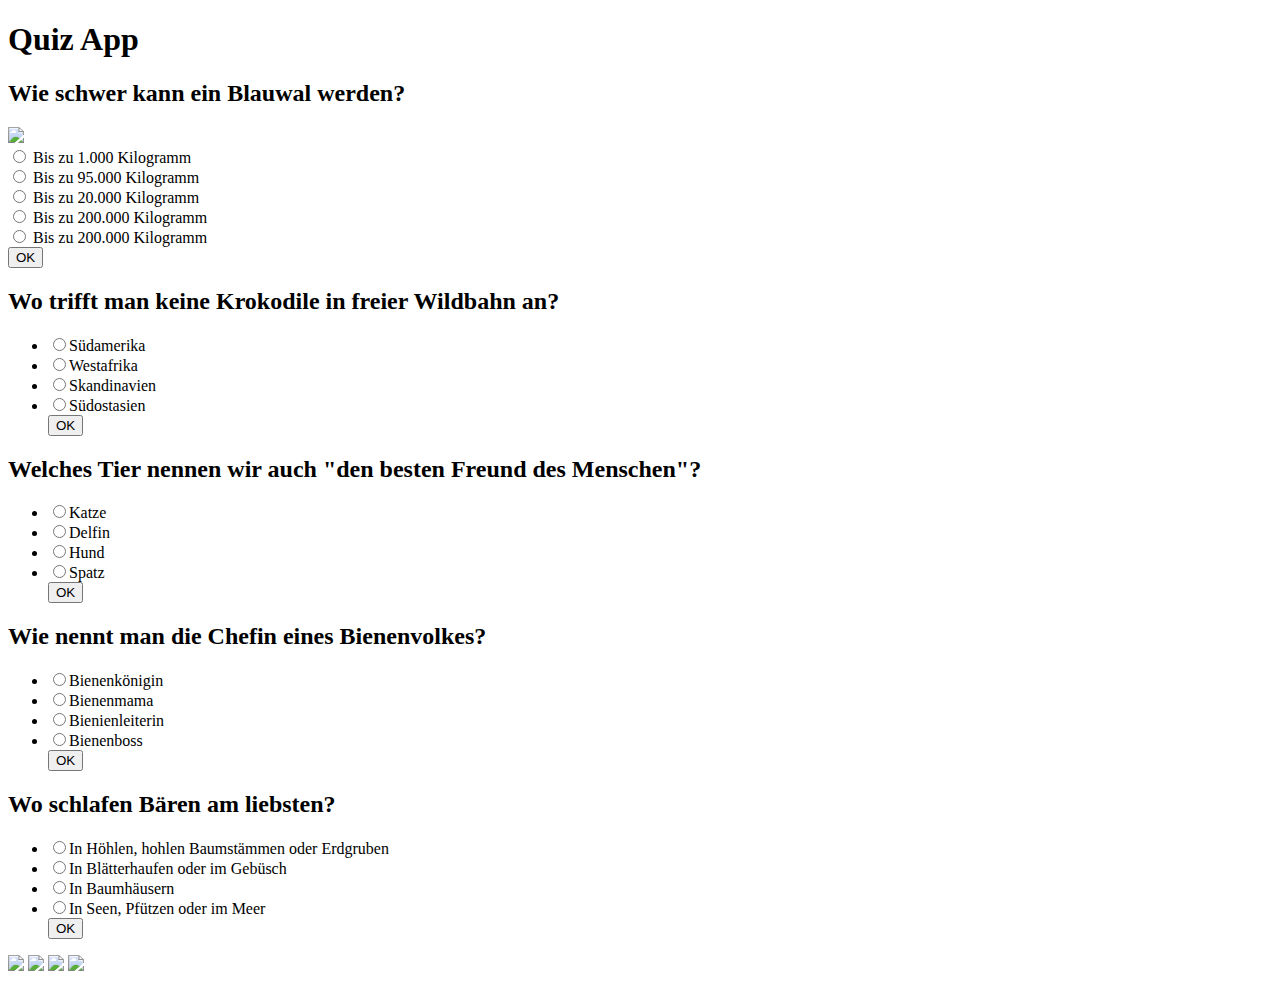
==== src/index.html @ 11fd5def "new directories" ====
<!DOCTYPE html>
<html lang="en">
<head>
    <meta charset="UTF-8">
    <meta http-equiv="X-UA-Compatible" content="IE=edge">
    <meta name="viewport" content="width=device-width, initial-scale=1.0">
    <title>Document</title>
    <link rel="stylesheet" href="styles.css">
  
</head>
<body>
    <header>
        <h1>Quiz App </h1>
    </header>
    <nav></nav>
    <main>
        
        <section class="question_cards">
            
            <h2 class="question_title"> Wie schwer kann ein Blauwal werden?</h2>
            <img class="question_marks" src="https://img.icons8.com/dusk/64/000000/bookmark-ribbon.png"/>
                <div class="question_answer">
                    <div class="question_cards--radio" ><input type="radio" value="1" id="r1" name="rr" /> Bis zu 1.000 Kilogramm</div>
                    <div class="question_cards--radio" ><input type="radio" value="0" id="r1" name="rr" /> Bis zu 95.000 Kilogramm </div>
                    <div class="question_cards--radio" ><input type="radio" value="0" id="r1" name="rr" /> Bis zu 20.000 Kilogramm</div>
                    <div class="question_cards--radio" ><input type="radio" value="0" id="r1" name="rr" /> Bis zu 200.000 Kilogramm</div>
                    <div class="question_cards--radio" ><input type="radio" value="0" id="r1" name="rr" /> Bis zu 200.000 Kilogramm</div>
                    <div class="question_cards--OK"> <input type="button" value="OK"></div>
                </div>

       </section>
   


        <section class="question_cards">
            <h2 class="question_title"> Wo trifft man keine Krokodile in freier Wildbahn an?</h2>
                <ul>
                    <li><input class="question_cards--radio" type="radio" value="0" id="r1" name="rr" />Südamerika</li>
                    <li><input class="question_cards--radio" type="radio" value="0" id="r1" name="rr" />Westafrika</li>
                    <li><input class="question_cards--radio" type="radio" value="0" id="r1" name="rr" />Skandinavien</li>
                    <li><input class="question_cards--radio" type="radio" value="0" id="r1" name="rr" />Südostasien</li>
                    <input class="question_cards--OK" type="button" value="OK">
                </ul>
        </section>

        <section class="question_cards">
            <h2 class="question_title"> Welches Tier nennen wir auch "den besten Freund des Menschen"?</h2>
                <ul>
                    <li><input class="question_cards--radio" type="radio" value="0" id="r1" name="rr" />Katze</li>
                    <li><input class="question_cards--radio" type="radio" value="0" id="r1" name="rr" />Delfin</li>
                    <li><input class="question_cards--radio" type="radio" value="0" id="r1" name="rr" />Hund</li>
                    <li><input class="question_cards--radio" type="radio" value="0" id="r1" name="rr" />Spatz</li>
                    <input class="question_cards--OK" type="button" value="OK">


                </ul>
        </section>    

        <section class="question_cards">
            <h2 class="question_title"> Wie nennt man die Chefin eines Bienenvolkes?</h2>
                <ul>
                    <li><input class="question_cards--radio" type="radio" value="0" id="r1" name="rr" />Bienenkönigin</li>
                    <li><input class="question_cards--radio" type="radio" value="0" id="r1" name="rr" />Bienenmama</li>
                    <li><input class="question_cards--radio" type="radio" value="0" id="r1" name="rr" />Bienienleiterin</li>
                    <li><input class="question_cards--radio" type="radio" value="0" id="r1" name="rr" />Bienenboss</li>
                    <input class="question_cards--OK" type="button" value="OK">
                </ul>
        </section>
        <section class="question_cards">
            <h2 class="question_title"> Wo schlafen Bären am liebsten?</h2>
            
                <ul>
                    <li><input class="question_cards--radio" type="radio" value="0" id="r1" name="rr" />In Höhlen, hohlen Baumstämmen oder Erdgruben</li>
                    <li><input class="question_cards--radio" type="radio" value="0" id="r1" name="rr" />In Blätterhaufen oder im Gebüsch</li>
                    <li><input class="question_cards--radio" type="radio" value="0" id="r1" name="rr" />In Baumhäusern</li>
                    <li><input class="question_cards--radio" type="radio" value="0" id="r1" name="rr" />In Seen, Pfützen oder im Meer</li>
                    <input class="question_cards--OK" type="button" value="OK">
                </ul>
        </section>

    </main>
    <footer class="navbar_icons">
        <a href=http://127.0.0.1:3000/index.html><img class="navbar_icons--buttons" src="https://img.icons8.com/dusk/64/000000/home.png"/></a>
        <a href="http://127.0.0.1:3000/bookmarks.html"><img class="navbar_icons--buttons" src="https://img.icons8.com/dusk/64/000000/bookmark-ribbon.png"/></a>
        <a href="http://127.0.0.1:3000/create.html"><img class="navbar_icons--buttons" src="https://img.icons8.com/dusk/64/000000/create-new.png"/></a>
        <a href="http://127.0.0.1:3000/profile.html"><img class="navbar_icons--buttons" src="https://img.icons8.com/dusk/64/000000/name.png"/></a>

    </footer>
</body>
</html>
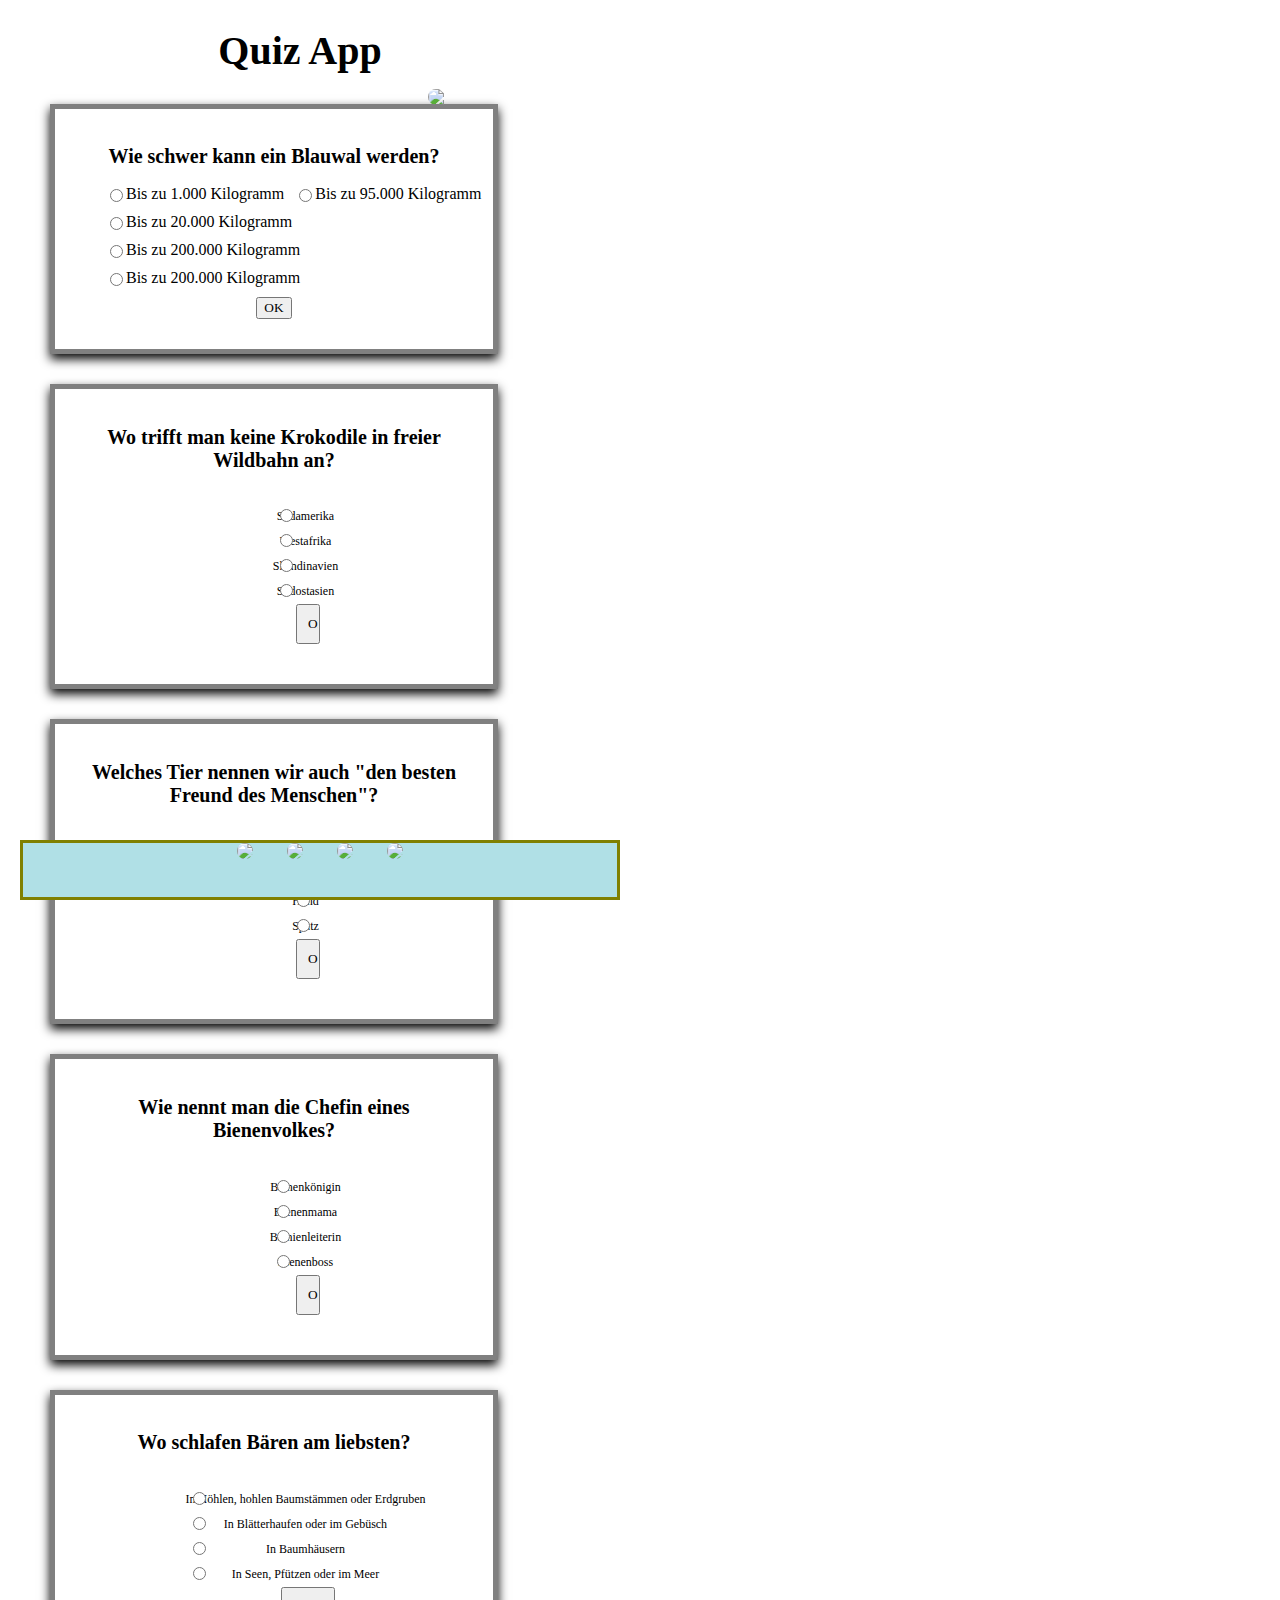
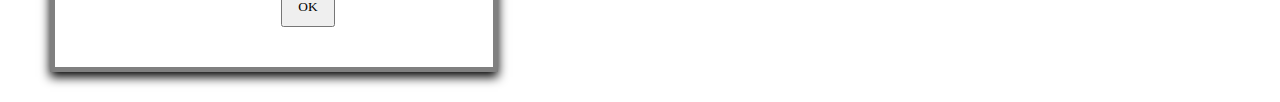
==== commit 502b96ff: "new files" ====
--- a/src/index.html
+++ b/src/index.html
@@ -5,7 +5,7 @@
     <meta http-equiv="X-UA-Compatible" content="IE=edge">
     <meta name="viewport" content="width=device-width, initial-scale=1.0">
     <title>Document</title>
-    <link rel="stylesheet" href="styles.css">
+    <link rel="stylesheet" href="./css/styles.css">
   
 </head>
 <body>
@@ -80,10 +80,10 @@
 
     </main>
     <footer class="navbar_icons">
-        <a href=http://127.0.0.1:3000/index.html><img class="navbar_icons--buttons" src="https://img.icons8.com/dusk/64/000000/home.png"/></a>
-        <a href="http://127.0.0.1:3000/bookmarks.html"><img class="navbar_icons--buttons" src="https://img.icons8.com/dusk/64/000000/bookmark-ribbon.png"/></a>
-        <a href="http://127.0.0.1:3000/create.html"><img class="navbar_icons--buttons" src="https://img.icons8.com/dusk/64/000000/create-new.png"/></a>
-        <a href="http://127.0.0.1:3000/profile.html"><img class="navbar_icons--buttons" src="https://img.icons8.com/dusk/64/000000/name.png"/></a>
+        <a href="index.html"><img class="navbar_icons--buttons" src="https://img.icons8.com/dusk/64/000000/home.png"/></a>
+        <a href="bookmarks.html"><img class="navbar_icons--buttons" src="https://img.icons8.com/dusk/64/000000/bookmark-ribbon.png"/></a>
+        <a href="create.html"><img class="navbar_icons--buttons" src="https://img.icons8.com/dusk/64/000000/create-new.png"/></a>
+        <a href="profile.html"><img class="navbar_icons--buttons" src="https://img.icons8.com/dusk/64/000000/name.png"/></a>
 
     </footer>
 </body>
--- a/src/css/styles.css
+++ b/src/css/styles.css
@@ -0,0 +1,157 @@
+
+
+*{  
+    box-sizing: border-box;
+    font-family: fantasy;
+    max-width: 600px;
+  
+ 
+}
+:root{
+
+    --primary-color: grey;
+    --secondary-color:powderblue;
+
+
+}
+    
+body{
+    margin: 20px;
+ 
+   
+}
+
+h1{
+    text-align: center;
+    font-size: 40px;
+}
+
+
+li{
+    text-align: center;
+    font-size: 12px;
+    list-style: none;
+    padding: 5px;
+  
+} 
+
+
+ul{
+
+    margin-bottom: 20px;
+}
+
+img{
+    width: 200px;
+    height: auto;
+    border-radius: 50px
+}
+
+footer{
+    width: 90%;
+    height: 60px;
+    bottom: 0px;
+    position:fixed;
+    margin-top: 50px;
+    
+}
+label{
+  
+    font-size: 20px;
+    
+}
+h2{
+    text-align: center;
+    font-size: 20px;
+}
+
+
+#fname{
+    margin: 20px;
+    width: 200px;
+    height: 80px;
+    align-items: center;
+}
+#qname{
+    margin: 20px;
+    width: 150px;
+    height: 30px;
+    align-items: center;
+}
+
+
+
+.question_cards{
+    display: flex;
+    flex-wrap: wrap;
+    justify-content: center;
+    text-align: center;
+    align-items: center;
+    width: 80%;
+    border: 5px solid var(--primary-color);
+    box-shadow: 0px 5px 10px 0px ;
+    margin: 30px;
+    padding: 20px;
+    position: relative;
+}
+
+.question_marks{
+    position: absolute;
+     width: 45px;
+     right: 20px;
+     top: -20px
+   
+ }
+
+
+.question_cards--radio{
+    display:flex;
+    float: left;
+    position: relative;
+
+    text-align: center;
+    left: 30px;
+    margin: 0px 10px 10px 0px;
+}
+
+.navbar_icons{
+    
+    background-color:var(--secondary-color);
+    border: 3px solid olive;
+    text-align: center;
+    margin-top: 50px;
+
+}
+
+.navbar_icons--buttons{
+    width: 50px;
+    justify-content: space-around;
+    margin: 0px 15px 0px 15px;
+
+}
+
+.question_cards--OK{
+    width: 20%;
+    padding: 10px;
+    margin: auto;
+}
+
+
+
+ .signin_label, .quiz_label{
+  
+    display: flex;
+    flex: wrap;
+    flex-direction: column;
+    justify-content: space-between;
+    text-align:center;
+    align-items: center;
+    margin-bottom: 50px;
+    padding: 20px;
+    
+}
+
+
+
+
+
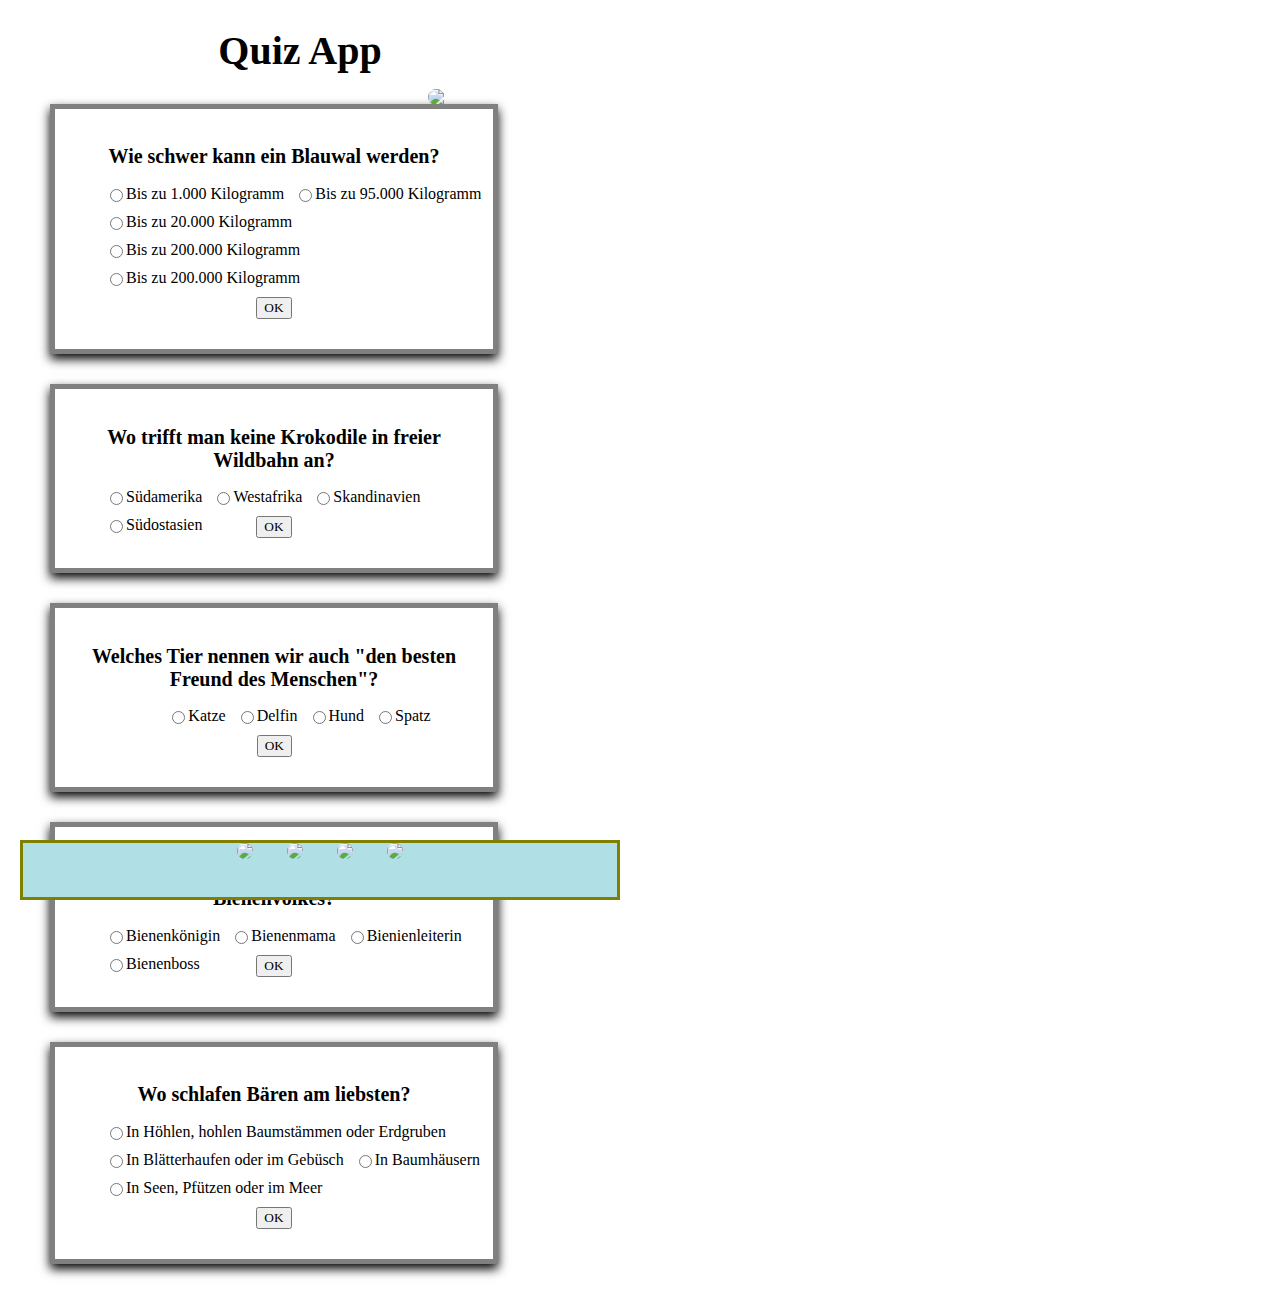
==== commit b4e1e7d6: "changed index" ====
--- a/src/index.html
+++ b/src/index.html
@@ -34,48 +34,51 @@
 
         <section class="question_cards">
             <h2 class="question_title"> Wo trifft man keine Krokodile in freier Wildbahn an?</h2>
-                <ul>
-                    <li><input class="question_cards--radio" type="radio" value="0" id="r1" name="rr" />Südamerika</li>
-                    <li><input class="question_cards--radio" type="radio" value="0" id="r1" name="rr" />Westafrika</li>
-                    <li><input class="question_cards--radio" type="radio" value="0" id="r1" name="rr" />Skandinavien</li>
-                    <li><input class="question_cards--radio" type="radio" value="0" id="r1" name="rr" />Südostasien</li>
-                    <input class="question_cards--OK" type="button" value="OK">
-                </ul>
+            <div class="question_answer">
+                <div class="question_cards--radio" ><input type="radio" value="1" id="r1" name="rr" /> Südamerika </div>
+                <div class="question_cards--radio" ><input type="radio" value="0" id="r1" name="rr" /> Westafrika  </div>
+                <div class="question_cards--radio" ><input type="radio" value="0" id="r1" name="rr" /> Skandinavien </div>
+                <div class="question_cards--radio" ><input type="radio" value="0" id="r1" name="rr" /> Südostasien </div>
+                <div class="question_cards--OK"> <input type="button" value="OK"></div>
+            </div>
+                
         </section>
 
         <section class="question_cards">
             <h2 class="question_title"> Welches Tier nennen wir auch "den besten Freund des Menschen"?</h2>
-                <ul>
-                    <li><input class="question_cards--radio" type="radio" value="0" id="r1" name="rr" />Katze</li>
-                    <li><input class="question_cards--radio" type="radio" value="0" id="r1" name="rr" />Delfin</li>
-                    <li><input class="question_cards--radio" type="radio" value="0" id="r1" name="rr" />Hund</li>
-                    <li><input class="question_cards--radio" type="radio" value="0" id="r1" name="rr" />Spatz</li>
-                    <input class="question_cards--OK" type="button" value="OK">
-
-
-                </ul>
+            <div class="question_answer">
+                <div class="question_cards--radio" ><input type="radio" value="1" id="r1" name="rr" /> Katze </div>
+                <div class="question_cards--radio" ><input type="radio" value="0" id="r1" name="rr" /> Delfin </div>
+                <div class="question_cards--radio" ><input type="radio" value="0" id="r1" name="rr" /> Hund </div>
+                <div class="question_cards--radio" ><input type="radio" value="0" id="r1" name="rr" /> Spatz </div>
+                <div class="question_cards--OK"> <input type="button" value="OK"></div>
+            </div>
+               
         </section>    
 
         <section class="question_cards">
             <h2 class="question_title"> Wie nennt man die Chefin eines Bienenvolkes?</h2>
-                <ul>
-                    <li><input class="question_cards--radio" type="radio" value="0" id="r1" name="rr" />Bienenkönigin</li>
-                    <li><input class="question_cards--radio" type="radio" value="0" id="r1" name="rr" />Bienenmama</li>
-                    <li><input class="question_cards--radio" type="radio" value="0" id="r1" name="rr" />Bienienleiterin</li>
-                    <li><input class="question_cards--radio" type="radio" value="0" id="r1" name="rr" />Bienenboss</li>
-                    <input class="question_cards--OK" type="button" value="OK">
-                </ul>
+
+            <div class="question_answer">
+                <div class="question_cards--radio" ><input type="radio" value="1" id="r1" name="rr" /> Bienenkönigin</div>
+                <div class="question_cards--radio" ><input type="radio" value="0" id="r1" name="rr" />Bienenmama </div>
+                <div class="question_cards--radio" ><input type="radio" value="0" id="r1" name="rr" /> Bienienleiterin</div>
+                <div class="question_cards--radio" ><input type="radio" value="0" id="r1" name="rr" /> Bienenboss</div>
+                <div class="question_cards--OK"> <input type="button" value="OK"></div>
+            </div>
         </section>
+
+        
         <section class="question_cards">
             <h2 class="question_title"> Wo schlafen Bären am liebsten?</h2>
-            
-                <ul>
-                    <li><input class="question_cards--radio" type="radio" value="0" id="r1" name="rr" />In Höhlen, hohlen Baumstämmen oder Erdgruben</li>
-                    <li><input class="question_cards--radio" type="radio" value="0" id="r1" name="rr" />In Blätterhaufen oder im Gebüsch</li>
-                    <li><input class="question_cards--radio" type="radio" value="0" id="r1" name="rr" />In Baumhäusern</li>
-                    <li><input class="question_cards--radio" type="radio" value="0" id="r1" name="rr" />In Seen, Pfützen oder im Meer</li>
-                    <input class="question_cards--OK" type="button" value="OK">
-                </ul>
+            <div class="question_answer">
+                <div class="question_cards--radio" ><input type="radio" value="1" id="r1" name="rr" /> In Höhlen, hohlen Baumstämmen oder Erdgruben</div>
+                <div class="question_cards--radio" ><input type="radio" value="0" id="r1" name="rr" />In Blätterhaufen oder im Gebüsch </div>
+                <div class="question_cards--radio" ><input type="radio" value="0" id="r1" name="rr" /> In Baumhäusern</div>
+                <div class="question_cards--radio" ><input type="radio" value="0" id="r1" name="rr" /> In Seen, Pfützen oder im Meer</div>
+                <div class="question_cards--OK"> <input type="button" value="OK"></div>
+            </div>
+              
         </section>
 
     </main>
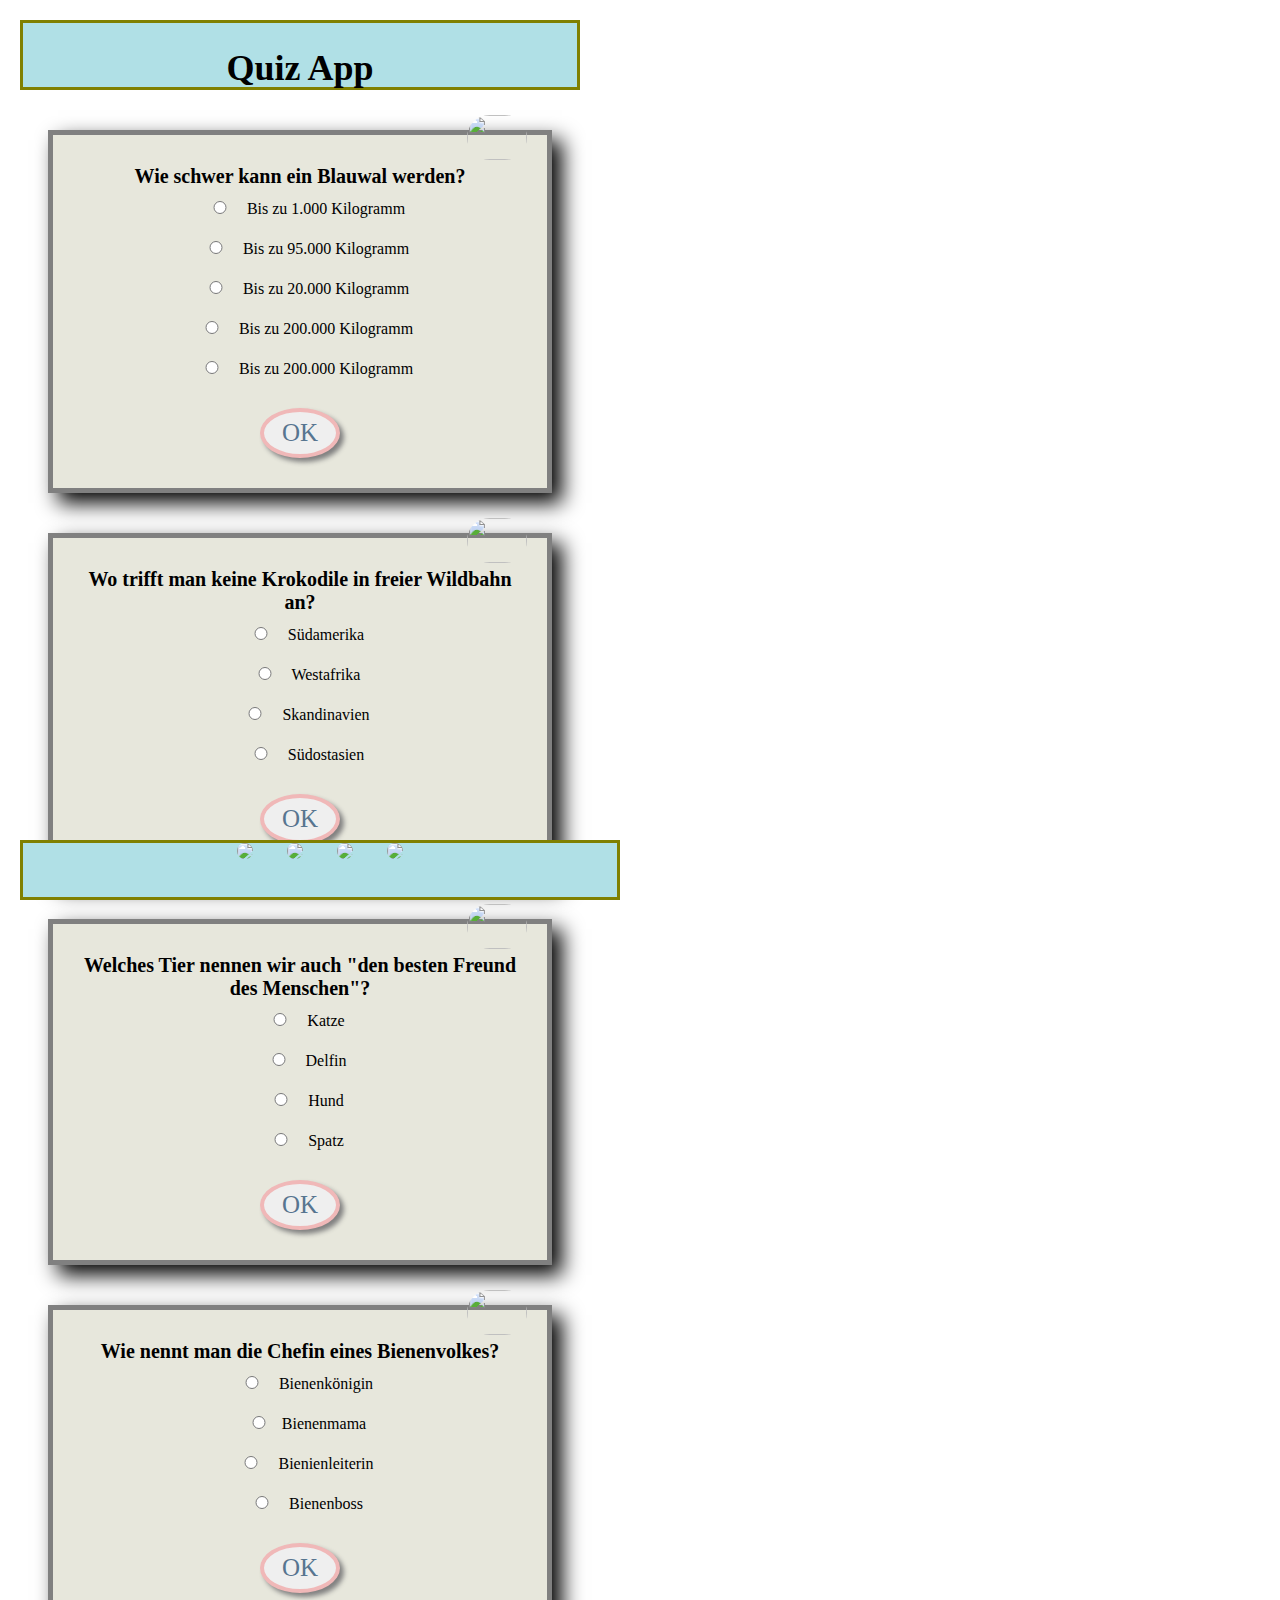
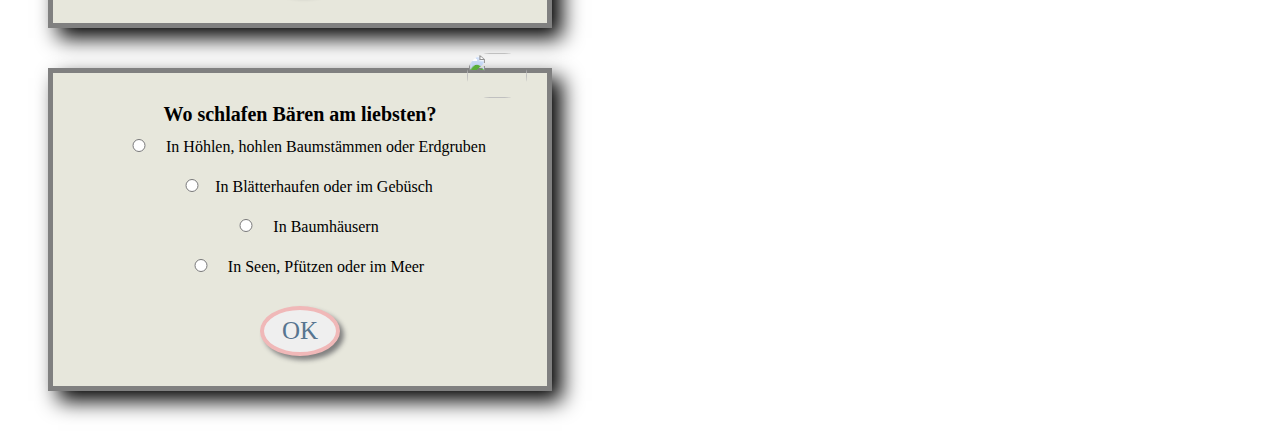
==== commit 40a3b742: "working on structur" ====
--- a/src/index.html
+++ b/src/index.html
@@ -13,18 +13,18 @@
         <h1>Quiz App </h1>
     </header>
     <nav></nav>
-    <main>
+    <main class="main_cards">
         
         <section class="question_cards">
             
             <h2 class="question_title"> Wie schwer kann ein Blauwal werden?</h2>
             <img class="question_marks" src="https://img.icons8.com/dusk/64/000000/bookmark-ribbon.png"/>
                 <div class="question_answer">
-                    <div class="question_cards--radio" ><input type="radio" value="1" id="r1" name="rr" /> Bis zu 1.000 Kilogramm</div>
-                    <div class="question_cards--radio" ><input type="radio" value="0" id="r1" name="rr" /> Bis zu 95.000 Kilogramm </div>
-                    <div class="question_cards--radio" ><input type="radio" value="0" id="r1" name="rr" /> Bis zu 20.000 Kilogramm</div>
-                    <div class="question_cards--radio" ><input type="radio" value="0" id="r1" name="rr" /> Bis zu 200.000 Kilogramm</div>
-                    <div class="question_cards--radio" ><input type="radio" value="0" id="r1" name="rr" /> Bis zu 200.000 Kilogramm</div>
+                    <div class="question_cards--radio" > <input type="radio" value="1" id="r1" name="rr" /> Bis zu 1.000 Kilogramm</div>
+                    <div class="question_cards--radio" > <input type="radio" value="0" id="r1" name="rr" /> Bis zu 95.000 Kilogramm </div>
+                    <div class="question_cards--radio" > <input  type="radio" value="0" id="r1" name="rr" /> Bis zu 20.000 Kilogramm</div>
+                    <div class="question_cards--radio" > <input type="radio" value="0" id="r1" name="rr" /> Bis zu 200.000 Kilogramm</div>
+                    <div class="question_cards--radio" > <input type="radio" value="0" id="r1" name="rr" /> Bis zu 200.000 Kilogramm</div>
                     <div class="question_cards--OK"> <input type="button" value="OK"></div>
                 </div>
 
@@ -34,6 +34,7 @@
 
         <section class="question_cards">
             <h2 class="question_title"> Wo trifft man keine Krokodile in freier Wildbahn an?</h2>
+            <img class="question_marks" src="https://img.icons8.com/dusk/64/000000/bookmark-ribbon.png"/>
             <div class="question_answer">
                 <div class="question_cards--radio" ><input type="radio" value="1" id="r1" name="rr" /> Südamerika </div>
                 <div class="question_cards--radio" ><input type="radio" value="0" id="r1" name="rr" /> Westafrika  </div>
@@ -46,6 +47,7 @@
 
         <section class="question_cards">
             <h2 class="question_title"> Welches Tier nennen wir auch "den besten Freund des Menschen"?</h2>
+            <img class="question_marks" src="https://img.icons8.com/dusk/64/000000/bookmark-ribbon.png"/>
             <div class="question_answer">
                 <div class="question_cards--radio" ><input type="radio" value="1" id="r1" name="rr" /> Katze </div>
                 <div class="question_cards--radio" ><input type="radio" value="0" id="r1" name="rr" /> Delfin </div>
@@ -58,7 +60,7 @@
 
         <section class="question_cards">
             <h2 class="question_title"> Wie nennt man die Chefin eines Bienenvolkes?</h2>
-
+            <img class="question_marks" src="https://img.icons8.com/dusk/64/000000/bookmark-ribbon.png"/>
             <div class="question_answer">
                 <div class="question_cards--radio" ><input type="radio" value="1" id="r1" name="rr" /> Bienenkönigin</div>
                 <div class="question_cards--radio" ><input type="radio" value="0" id="r1" name="rr" />Bienenmama </div>
@@ -71,6 +73,7 @@
         
         <section class="question_cards">
             <h2 class="question_title"> Wo schlafen Bären am liebsten?</h2>
+            <img class="question_marks" src="https://img.icons8.com/dusk/64/000000/bookmark-ribbon.png"/>
             <div class="question_answer">
                 <div class="question_cards--radio" ><input type="radio" value="1" id="r1" name="rr" /> In Höhlen, hohlen Baumstämmen oder Erdgruben</div>
                 <div class="question_cards--radio" ><input type="radio" value="0" id="r1" name="rr" />In Blätterhaufen oder im Gebüsch </div>
@@ -82,11 +85,11 @@
         </section>
 
     </main>
-    <footer class="navbar_icons">
-        <a href="index.html"><img class="navbar_icons--buttons" src="https://img.icons8.com/dusk/64/000000/home.png"/></a>
-        <a href="bookmarks.html"><img class="navbar_icons--buttons" src="https://img.icons8.com/dusk/64/000000/bookmark-ribbon.png"/></a>
-        <a href="create.html"><img class="navbar_icons--buttons" src="https://img.icons8.com/dusk/64/000000/create-new.png"/></a>
-        <a href="profile.html"><img class="navbar_icons--buttons" src="https://img.icons8.com/dusk/64/000000/name.png"/></a>
+    <footer class="footer_menu">
+        <a href="index.html"><img class="footer_menu--buttons" src="https://img.icons8.com/dusk/64/000000/home.png"/></a>
+        <a href="bookmarks.html"><img class="footer_menu--buttons" src="https://img.icons8.com/dusk/64/000000/bookmark-ribbon.png"/></a>
+        <a href="create.html"><img class="footer_menu--buttons" src="https://img.icons8.com/dusk/64/000000/create-new.png"/></a>
+        <a href="profile.html"><img class="footer_menu--buttons" src="https://img.icons8.com/dusk/64/000000/name.png"/></a>
 
     </footer>
 </body>
--- a/src/css/styles.css
+++ b/src/css/styles.css
@@ -1,4 +1,14 @@
 
+@import './base.css';
+@import './utilities.css';
+@import './components/cards.css';
+@import './components/footer.css';
+@import './components/header.css';
+@import './components/image.css';
+@import './components/form.css';
+
+
+[<!--
 
 *{  
     box-sizing: border-box;
@@ -7,6 +17,7 @@
   
  
 }
+
 :root{
 
     --primary-color: grey;
@@ -114,7 +125,7 @@
     margin: 0px 10px 10px 0px;
 }
 
-.navbar_icons{
+.footer_menu--icons{
     
     background-color:var(--secondary-color);
     border: 3px solid olive;
@@ -123,7 +134,7 @@
 
 }
 
-.navbar_icons--buttons{
+.footer_menu--icons--buttons{
     width: 50px;
     justify-content: space-around;
     margin: 0px 15px 0px 15px;
@@ -153,5 +164,5 @@
 
 
 
+-->]
 
-
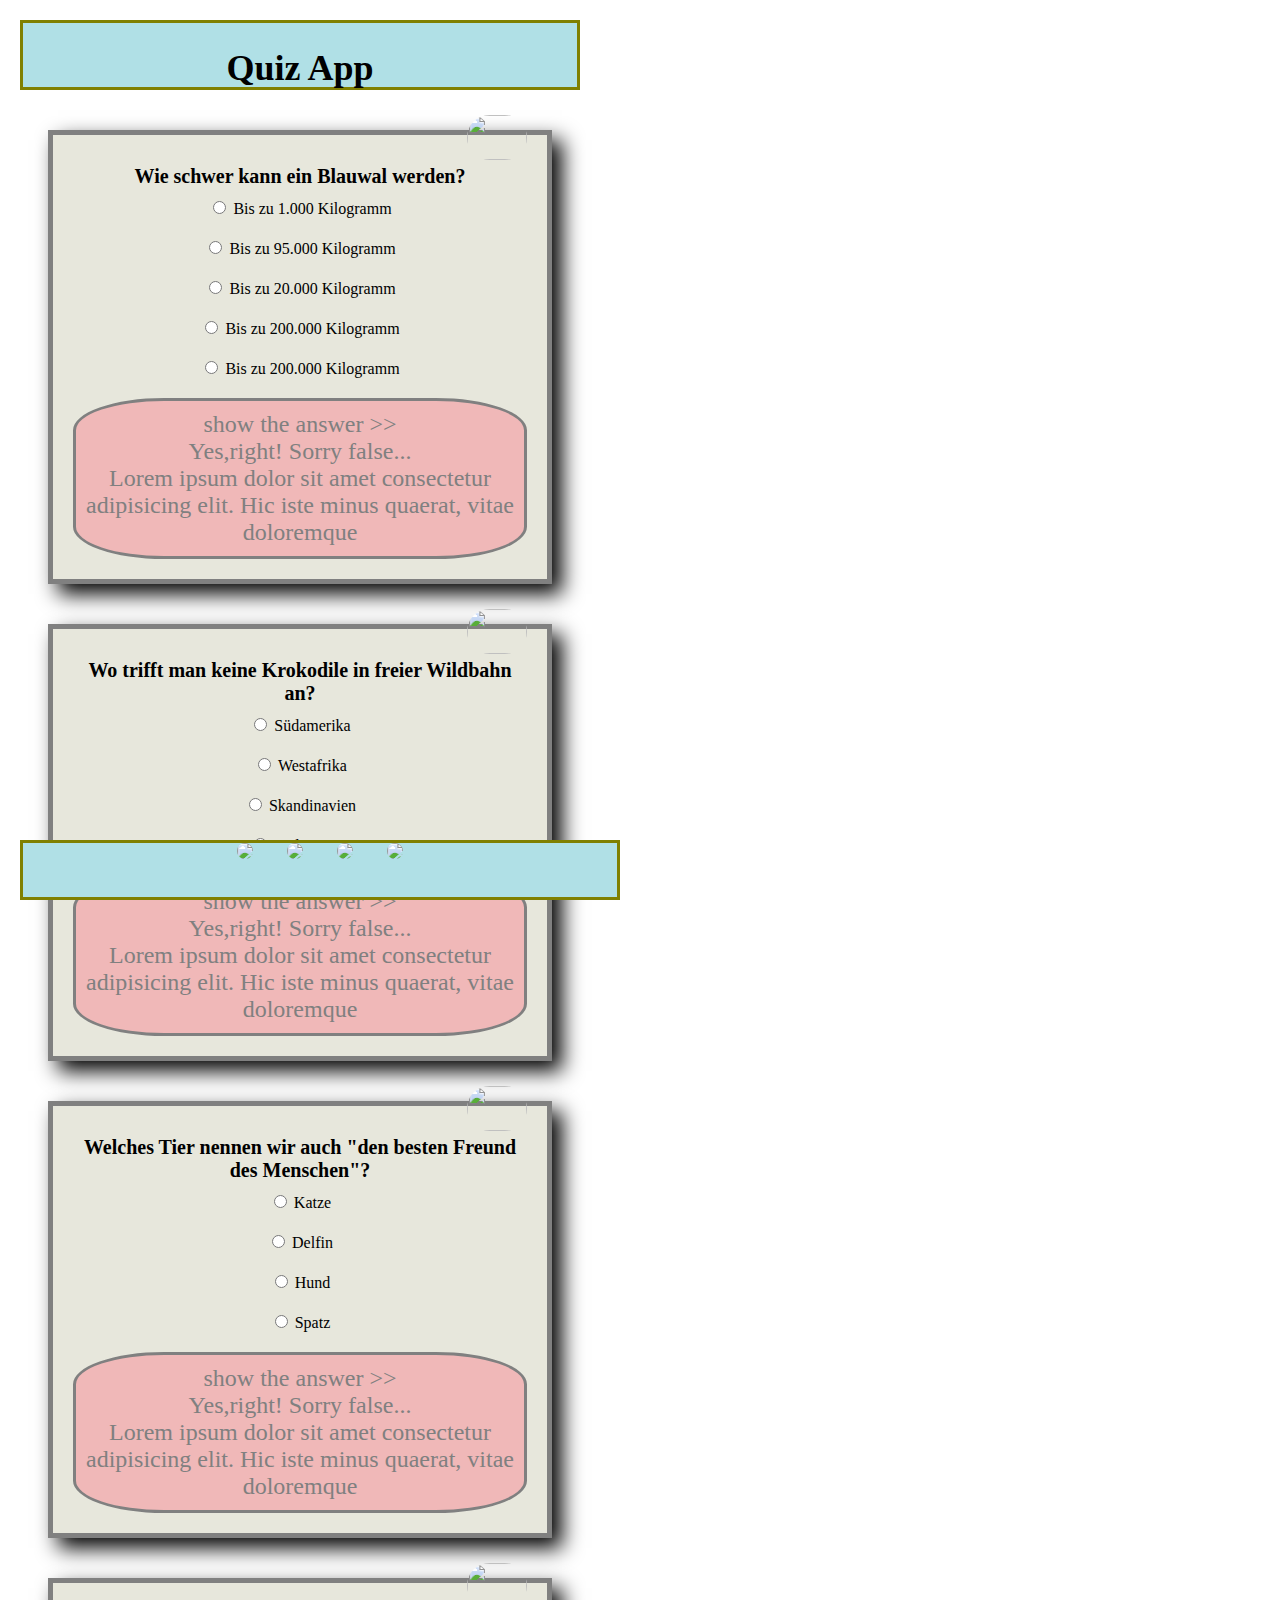
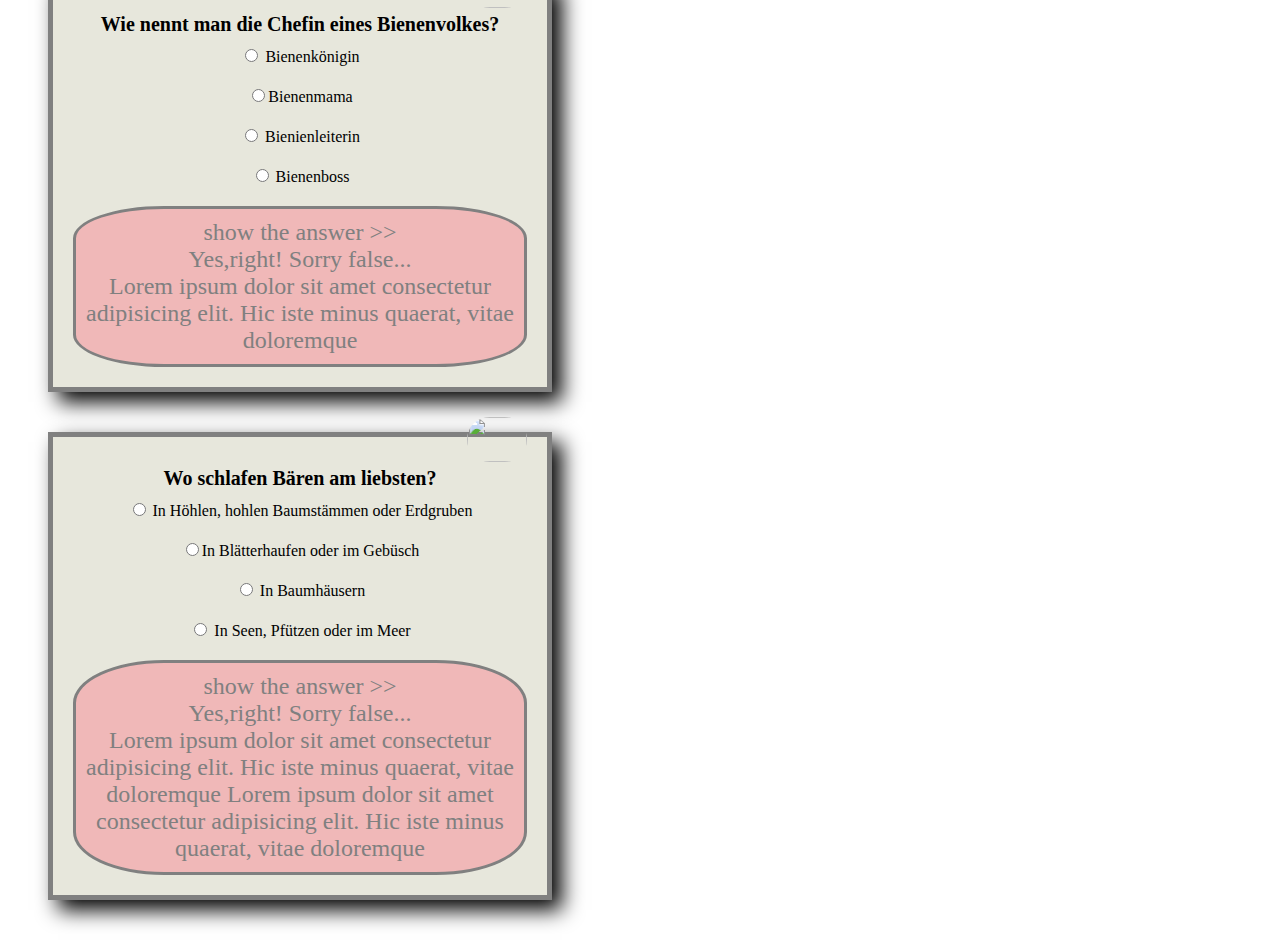
==== commit 0afbb9b8: "work on it" ====
--- a/src/index.html
+++ b/src/index.html
@@ -10,7 +10,7 @@
 </head>
 <body>
     <header>
-        <h1>Quiz App </h1>
+        <h1 class="header_font">Quiz App </h1>
     </header>
     <nav></nav>
     <main class="main_cards">
@@ -25,11 +25,13 @@
                     <div class="question_cards--radio" > <input  type="radio" value="0" id="r1" name="rr" /> Bis zu 20.000 Kilogramm</div>
                     <div class="question_cards--radio" > <input type="radio" value="0" id="r1" name="rr" /> Bis zu 200.000 Kilogramm</div>
                     <div class="question_cards--radio" > <input type="radio" value="0" id="r1" name="rr" /> Bis zu 200.000 Kilogramm</div>
-                    <div class="question_cards--OK"> <input type="button" value="OK"></div>
+                        <button onclick="" class="question_button--answer" >show the answer >>
+                            <div class="slide_answer"> Yes,right!  Sorry false... <br> Lorem ipsum dolor sit amet consectetur adipisicing elit. Hic iste minus quaerat, vitae doloremque 
+                            </div>
+                        </button>
                 </div>
-
        </section>
-   
+ 
 
 
         <section class="question_cards">
@@ -40,9 +42,11 @@
                 <div class="question_cards--radio" ><input type="radio" value="0" id="r1" name="rr" /> Westafrika  </div>
                 <div class="question_cards--radio" ><input type="radio" value="0" id="r1" name="rr" /> Skandinavien </div>
                 <div class="question_cards--radio" ><input type="radio" value="0" id="r1" name="rr" /> Südostasien </div>
-                <div class="question_cards--OK"> <input type="button" value="OK"></div>
+                    <button onclick="" class="question_button--answer" >show the answer >>
+                        <div class="slide_answer"> Yes,right!  Sorry false... <br> Lorem ipsum dolor sit amet consectetur adipisicing elit. Hic iste minus quaerat, vitae doloremque 
+                        </div>
+                    </button>
             </div>
-                
         </section>
 
         <section class="question_cards">
@@ -53,9 +57,11 @@
                 <div class="question_cards--radio" ><input type="radio" value="0" id="r1" name="rr" /> Delfin </div>
                 <div class="question_cards--radio" ><input type="radio" value="0" id="r1" name="rr" /> Hund </div>
                 <div class="question_cards--radio" ><input type="radio" value="0" id="r1" name="rr" /> Spatz </div>
-                <div class="question_cards--OK"> <input type="button" value="OK"></div>
-            </div>
-               
+                    <button onclick="" class="question_button--answer" >show the answer >>
+                        <div class="slide_answer"> Yes,right!  Sorry false... <br> Lorem ipsum dolor sit amet consectetur adipisicing elit. Hic iste minus quaerat, vitae doloremque 
+                        </div>
+                    </button>
+            </div>   
         </section>    
 
         <section class="question_cards">
@@ -66,7 +72,10 @@
                 <div class="question_cards--radio" ><input type="radio" value="0" id="r1" name="rr" />Bienenmama </div>
                 <div class="question_cards--radio" ><input type="radio" value="0" id="r1" name="rr" /> Bienienleiterin</div>
                 <div class="question_cards--radio" ><input type="radio" value="0" id="r1" name="rr" /> Bienenboss</div>
-                <div class="question_cards--OK"> <input type="button" value="OK"></div>
+                    <button onclick="" class="question_button--answer" >show the answer >>
+                        <div class="slide_answer"> Yes,right!  Sorry false... <br> Lorem ipsum dolor sit amet consectetur adipisicing elit. Hic iste minus quaerat, vitae doloremque 
+                        </div>
+                    </button>
             </div>
         </section>
 
@@ -79,9 +88,11 @@
                 <div class="question_cards--radio" ><input type="radio" value="0" id="r1" name="rr" />In Blätterhaufen oder im Gebüsch </div>
                 <div class="question_cards--radio" ><input type="radio" value="0" id="r1" name="rr" /> In Baumhäusern</div>
                 <div class="question_cards--radio" ><input type="radio" value="0" id="r1" name="rr" /> In Seen, Pfützen oder im Meer</div>
-                <div class="question_cards--OK"> <input type="button" value="OK"></div>
-            </div>
-              
+                    <button onclick="" class="question_button--answer" >show the answer >>
+                        <div class="slide_answer"> Yes,right!  Sorry false... <br> Lorem ipsum dolor sit amet consectetur adipisicing elit. Hic iste minus quaerat, vitae doloremque Lorem ipsum dolor sit amet consectetur adipisicing elit. Hic iste minus quaerat, vitae doloremque
+                        </div>
+                    </button>
+            </div> 
         </section>
 
     </main>
--- a/src/css/styles.css
+++ b/src/css/styles.css
@@ -122,7 +122,7 @@
 
     text-align: center;
     left: 30px;
-    margin: 0px 10px 10px 0px;
+    margin: 0px 10px 10px 0px;P
 }
 
 .footer_menu--icons{
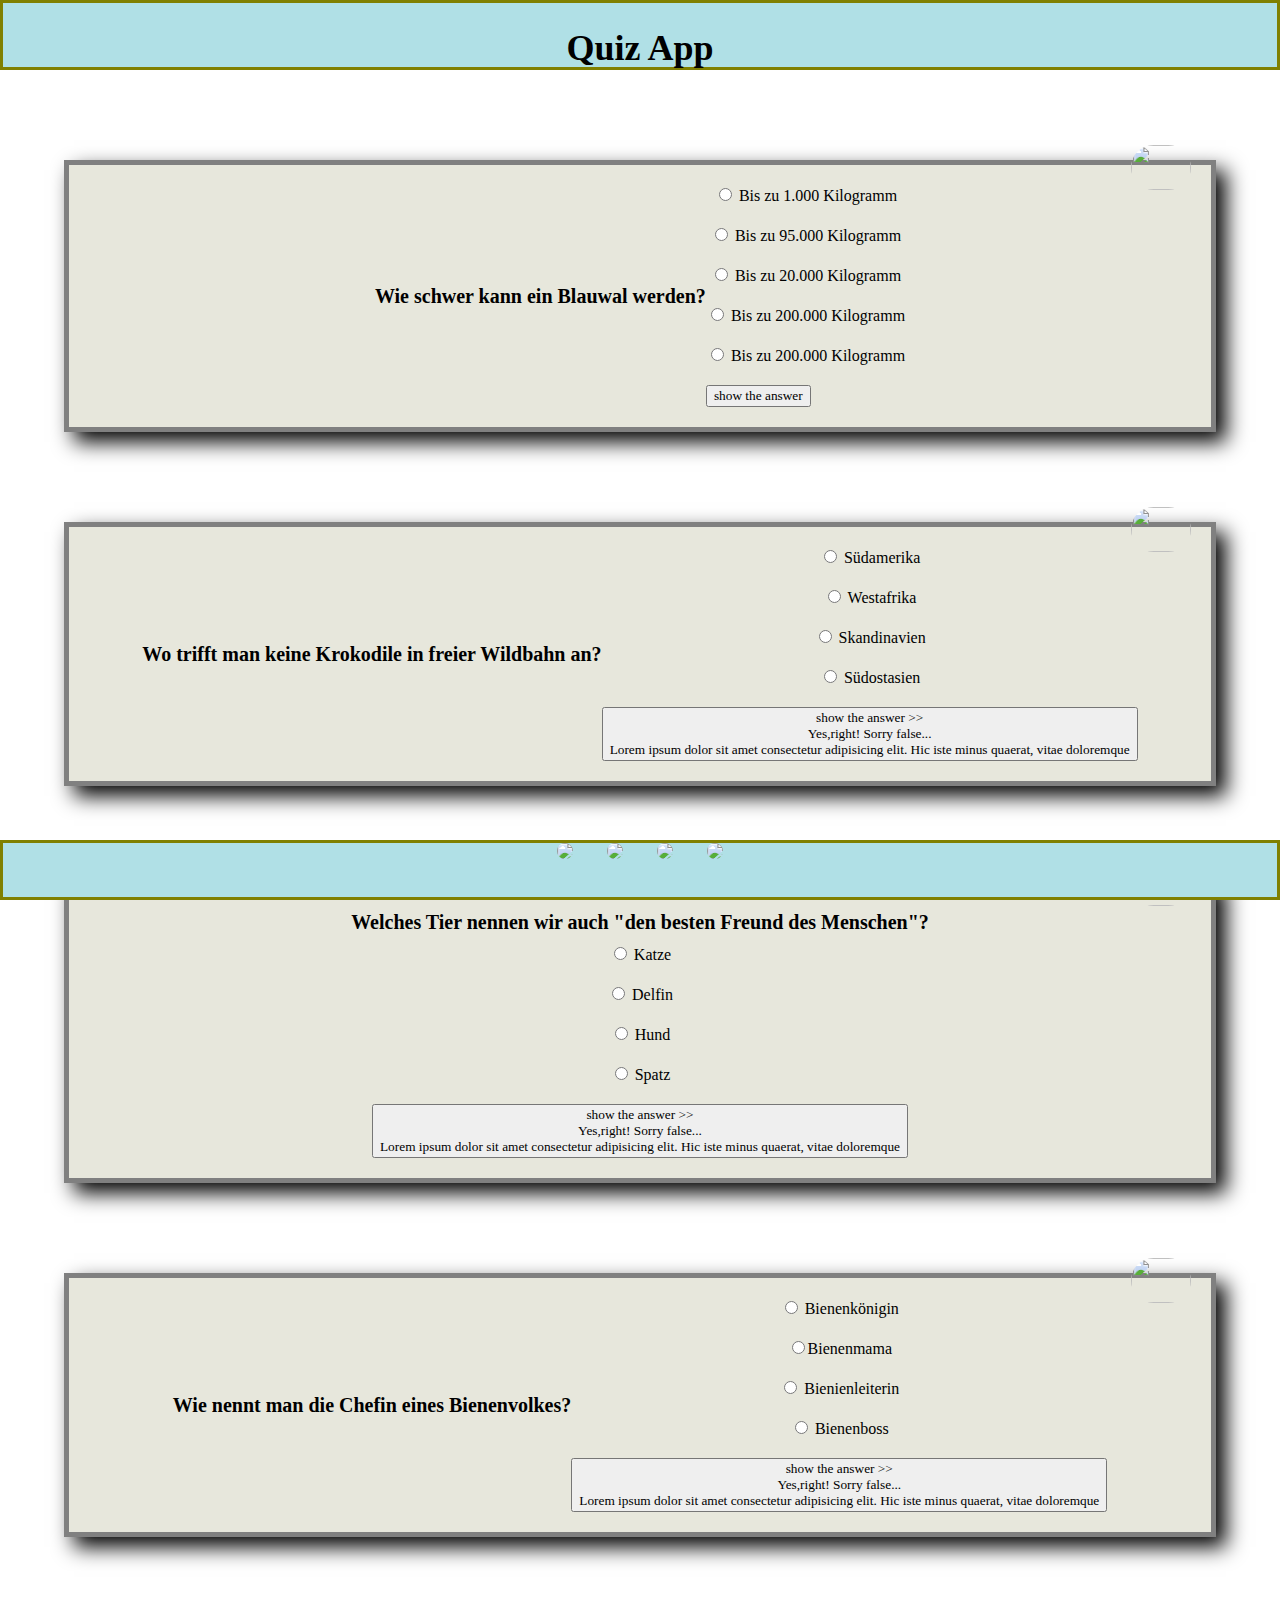
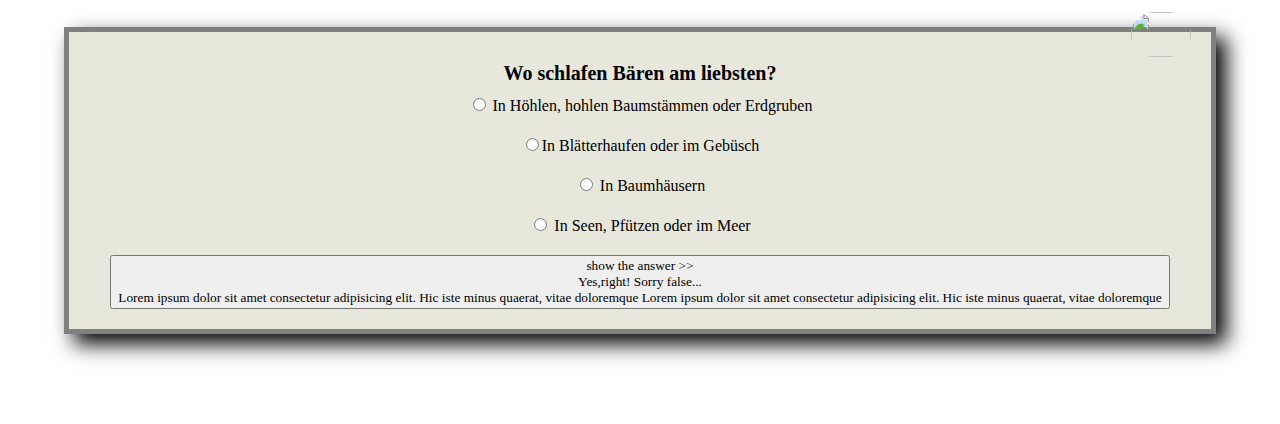
==== commit eb0bea21: "new file" ====
--- a/src/index.html
+++ b/src/index.html
@@ -6,9 +6,10 @@
     <meta name="viewport" content="width=device-width, initial-scale=1.0">
     <title>Document</title>
     <link rel="stylesheet" href="./css/styles.css">
-  
+   
 </head>
 <body>
+     <script src="button.js"></script>
     <header>
         <h1 class="header_font">Quiz App </h1>
     </header>
@@ -25,10 +26,10 @@
                     <div class="question_cards--radio" > <input  type="radio" value="0" id="r1" name="rr" /> Bis zu 20.000 Kilogramm</div>
                     <div class="question_cards--radio" > <input type="radio" value="0" id="r1" name="rr" /> Bis zu 200.000 Kilogramm</div>
                     <div class="question_cards--radio" > <input type="radio" value="0" id="r1" name="rr" /> Bis zu 200.000 Kilogramm</div>
-                        <button onclick="" class="question_button--answer" >show the answer >>
-                            <div class="slide_answer"> Yes,right!  Sorry false... <br> Lorem ipsum dolor sit amet consectetur adipisicing elit. Hic iste minus quaerat, vitae doloremque 
-                            </div>
-                        </button>
+                        <button class="question_button" >show the answer  </button>
+                        <div class="answer_button hide">Yes,right!  Sorry false... </div>
+                          
+                       
                 </div>
        </section>
  
@@ -103,5 +104,6 @@
         <a href="profile.html"><img class="footer_menu--buttons" src="https://img.icons8.com/dusk/64/000000/name.png"/></a>
 
     </footer>
+   
 </body>
 </html>--- a/src/css/styles.css
+++ b/src/css/styles.css
@@ -8,161 +8,3 @@
 @import './components/form.css';
 
 
-[<!--
-
-*{  
-    box-sizing: border-box;
-    font-family: fantasy;
-    max-width: 600px;
-  
- 
-}
-
-:root{
-
-    --primary-color: grey;
-    --secondary-color:powderblue;
-
-
-}
-    
-body{
-    margin: 20px;
- 
-   
-}
-
-h1{
-    text-align: center;
-    font-size: 40px;
-}
-
-
-li{
-    text-align: center;
-    font-size: 12px;
-    list-style: none;
-    padding: 5px;
-  
-} 
-
-
-ul{
-
-    margin-bottom: 20px;
-}
-
-img{
-    width: 200px;
-    height: auto;
-    border-radius: 50px
-}
-
-footer{
-    width: 90%;
-    height: 60px;
-    bottom: 0px;
-    position:fixed;
-    margin-top: 50px;
-    
-}
-label{
-  
-    font-size: 20px;
-    
-}
-h2{
-    text-align: center;
-    font-size: 20px;
-}
-
-
-#fname{
-    margin: 20px;
-    width: 200px;
-    height: 80px;
-    align-items: center;
-}
-#qname{
-    margin: 20px;
-    width: 150px;
-    height: 30px;
-    align-items: center;
-}
-
-
-
-.question_cards{
-    display: flex;
-    flex-wrap: wrap;
-    justify-content: center;
-    text-align: center;
-    align-items: center;
-    width: 80%;
-    border: 5px solid var(--primary-color);
-    box-shadow: 0px 5px 10px 0px ;
-    margin: 30px;
-    padding: 20px;
-    position: relative;
-}
-
-.question_marks{
-    position: absolute;
-     width: 45px;
-     right: 20px;
-     top: -20px
-   
- }
-
-
-.question_cards--radio{
-    display:flex;
-    float: left;
-    position: relative;
-
-    text-align: center;
-    left: 30px;
-    margin: 0px 10px 10px 0px;P
-}
-
-.footer_menu--icons{
-    
-    background-color:var(--secondary-color);
-    border: 3px solid olive;
-    text-align: center;
-    margin-top: 50px;
-
-}
-
-.footer_menu--icons--buttons{
-    width: 50px;
-    justify-content: space-around;
-    margin: 0px 15px 0px 15px;
-
-}
-
-.question_cards--OK{
-    width: 20%;
-    padding: 10px;
-    margin: auto;
-}
-
-
-
- .signin_label, .quiz_label{
-  
-    display: flex;
-    flex: wrap;
-    flex-direction: column;
-    justify-content: space-between;
-    text-align:center;
-    align-items: center;
-    margin-bottom: 50px;
-    padding: 20px;
-    
-}
-
-
-
--->]
-
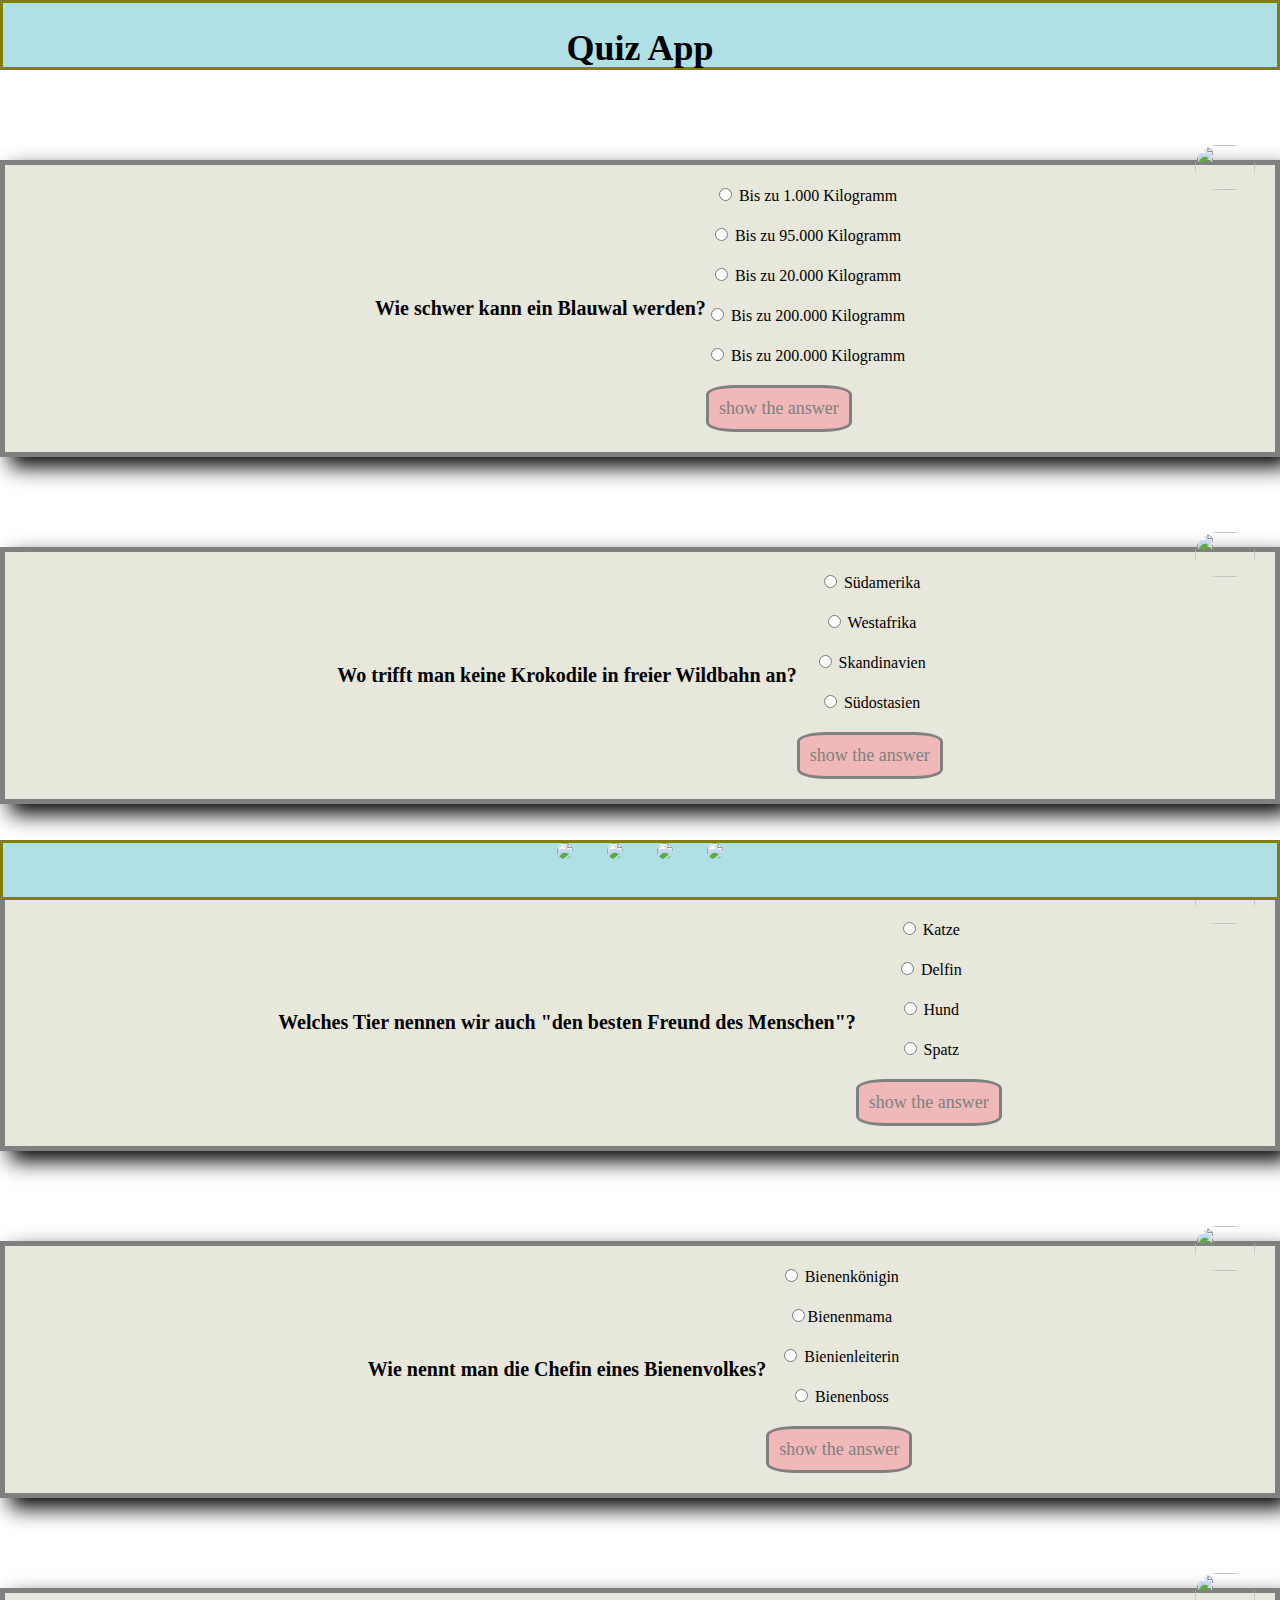
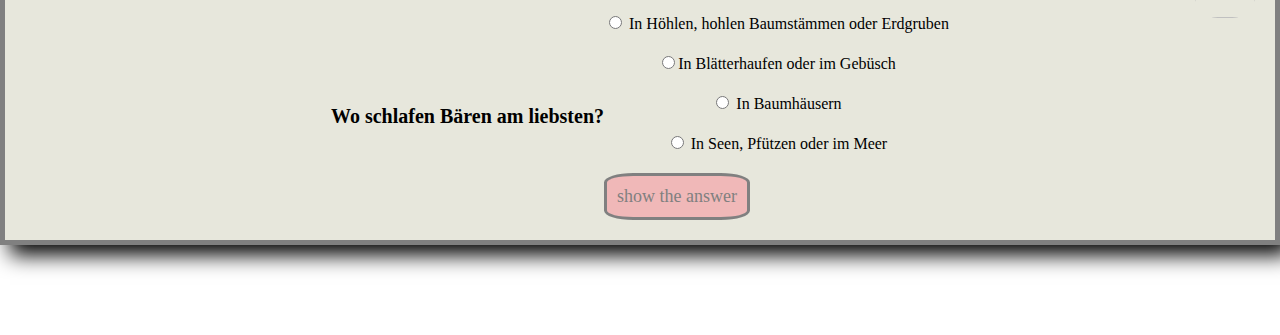
==== commit c5a83eca: "changed" ====
--- a/src/index.html
+++ b/src/index.html
@@ -6,10 +6,10 @@
     <meta name="viewport" content="width=device-width, initial-scale=1.0">
     <title>Document</title>
     <link rel="stylesheet" href="./css/styles.css">
-   
+   <script src="button.js"></script>
 </head>
 <body>
-     <script src="button.js"></script>
+     
     <header>
         <h1 class="header_font">Quiz App </h1>
     </header>
@@ -43,10 +43,8 @@
                 <div class="question_cards--radio" ><input type="radio" value="0" id="r1" name="rr" /> Westafrika  </div>
                 <div class="question_cards--radio" ><input type="radio" value="0" id="r1" name="rr" /> Skandinavien </div>
                 <div class="question_cards--radio" ><input type="radio" value="0" id="r1" name="rr" /> Südostasien </div>
-                    <button onclick="" class="question_button--answer" >show the answer >>
-                        <div class="slide_answer"> Yes,right!  Sorry false... <br> Lorem ipsum dolor sit amet consectetur adipisicing elit. Hic iste minus quaerat, vitae doloremque 
-                        </div>
-                    </button>
+                <button class="question_button" >show the answer  </button>
+                <div class="answer_button hide">Yes,right!  Sorry false... </div>
             </div>
         </section>
 
@@ -58,10 +56,8 @@
                 <div class="question_cards--radio" ><input type="radio" value="0" id="r1" name="rr" /> Delfin </div>
                 <div class="question_cards--radio" ><input type="radio" value="0" id="r1" name="rr" /> Hund </div>
                 <div class="question_cards--radio" ><input type="radio" value="0" id="r1" name="rr" /> Spatz </div>
-                    <button onclick="" class="question_button--answer" >show the answer >>
-                        <div class="slide_answer"> Yes,right!  Sorry false... <br> Lorem ipsum dolor sit amet consectetur adipisicing elit. Hic iste minus quaerat, vitae doloremque 
-                        </div>
-                    </button>
+                    <button class="question_button" >show the answer  </button>
+                    <div class="answer_button hide">Yes,right!  Sorry false... </div>
             </div>   
         </section>    
 
@@ -73,10 +69,8 @@
                 <div class="question_cards--radio" ><input type="radio" value="0" id="r1" name="rr" />Bienenmama </div>
                 <div class="question_cards--radio" ><input type="radio" value="0" id="r1" name="rr" /> Bienienleiterin</div>
                 <div class="question_cards--radio" ><input type="radio" value="0" id="r1" name="rr" /> Bienenboss</div>
-                    <button onclick="" class="question_button--answer" >show the answer >>
-                        <div class="slide_answer"> Yes,right!  Sorry false... <br> Lorem ipsum dolor sit amet consectetur adipisicing elit. Hic iste minus quaerat, vitae doloremque 
-                        </div>
-                    </button>
+                    <button class="question_button" >show the answer  </button>
+                    <div class="answer_button hide">Yes,right!  Sorry false... </div>
             </div>
         </section>
 
@@ -89,10 +83,8 @@
                 <div class="question_cards--radio" ><input type="radio" value="0" id="r1" name="rr" />In Blätterhaufen oder im Gebüsch </div>
                 <div class="question_cards--radio" ><input type="radio" value="0" id="r1" name="rr" /> In Baumhäusern</div>
                 <div class="question_cards--radio" ><input type="radio" value="0" id="r1" name="rr" /> In Seen, Pfützen oder im Meer</div>
-                    <button onclick="" class="question_button--answer" >show the answer >>
-                        <div class="slide_answer"> Yes,right!  Sorry false... <br> Lorem ipsum dolor sit amet consectetur adipisicing elit. Hic iste minus quaerat, vitae doloremque Lorem ipsum dolor sit amet consectetur adipisicing elit. Hic iste minus quaerat, vitae doloremque
-                        </div>
-                    </button>
+                    <button class="question_button" >show the answer  </button>
+                    <div class="answer_button hide">Yes,right!  Sorry false... </div>
             </div> 
         </section>
 
